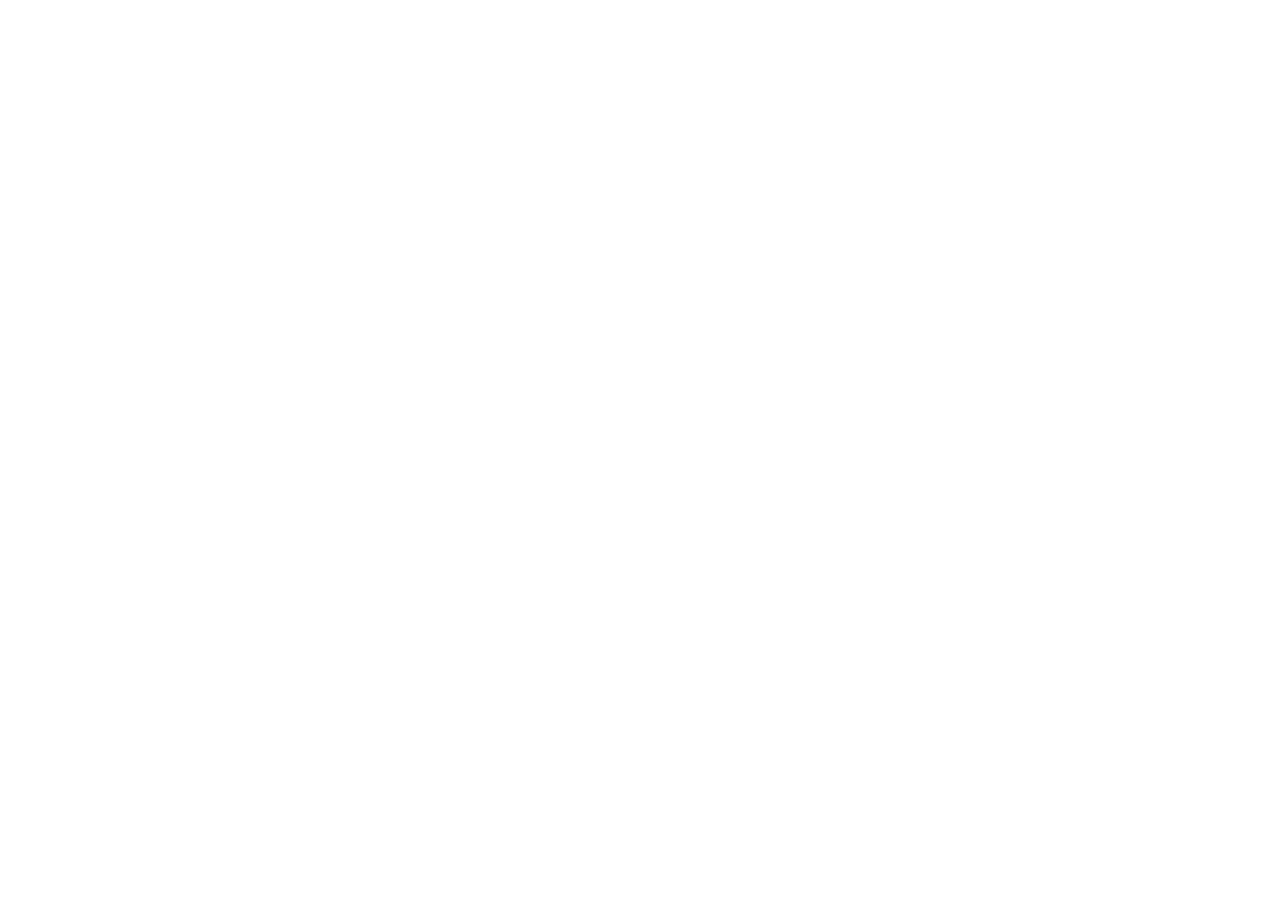
==== docs/Vefsida/index.html @ 3e2de65d "Færa skjöl" ====
<!DOCTYPE html>
<html>
<head>
	<meta name="viewport" content="width=device-width, initial-scale=1.0">
	<meta charset="utf-8">
	<title>Verkefni 5</title>
	<link rel="stylesheet" type="text/css" href="css/normalize.css">
	<link rel="stylesheet" type="text/css" href="css/style.css">
</head>
<body> 
    
</body>
</html>
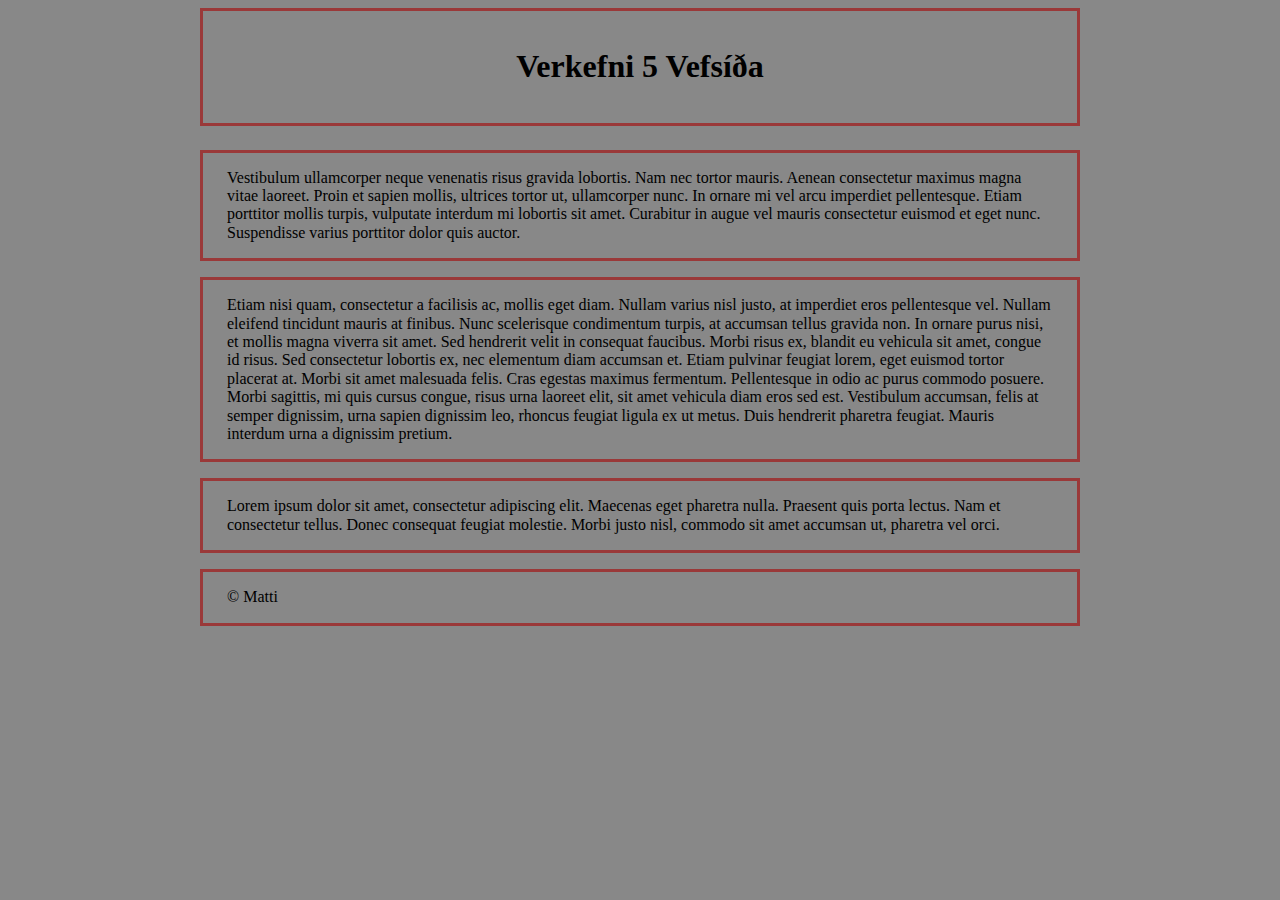
==== commit 4aa6cc2b: "Uppfæri Vefsíðu" ====
--- a/docs/Vefsida/index.html
+++ b/docs/Vefsida/index.html
@@ -4,10 +4,18 @@
 	<meta name="viewport" content="width=device-width, initial-scale=1.0">
 	<meta charset="utf-8">
 	<title>Verkefni 5</title>
-	<link rel="stylesheet" type="text/css" href="css/normalize.css">
 	<link rel="stylesheet" type="text/css" href="css/style.css">
 </head>
 <body> 
-    
+    <header>
+    	<h1>Verkefni 5 Vefsíða</h1>
+    </header>
+    <article>
+    	Etiam nisi quam, consectetur a facilisis ac, mollis eget diam. Nullam varius nisl justo, at imperdiet eros pellentesque vel. Nullam eleifend tincidunt mauris at finibus. Nunc scelerisque condimentum turpis, at accumsan tellus gravida non. In ornare purus nisi, et mollis magna viverra sit amet. Sed hendrerit velit in consequat faucibus. Morbi risus ex, blandit eu vehicula sit amet, congue id risus. Sed consectetur lobortis ex, nec elementum diam accumsan et. Etiam pulvinar feugiat lorem, eget euismod tortor placerat at. Morbi sit amet malesuada felis. Cras egestas maximus fermentum. Pellentesque in odio ac purus commodo posuere. Morbi sagittis, mi quis cursus congue, risus urna laoreet elit, sit amet vehicula diam eros sed est. Vestibulum accumsan, felis at semper dignissim, urna sapien dignissim leo, rhoncus feugiat ligula ex ut metus. Duis hendrerit pharetra feugiat. Mauris interdum urna a dignissim pretium.</article>
+    <aside class="left">
+    	Vestibulum ullamcorper neque venenatis risus gravida lobortis. Nam nec tortor mauris. Aenean consectetur maximus magna vitae laoreet. Proin et sapien mollis, ultrices tortor ut, ullamcorper nunc. In ornare mi vel arcu imperdiet pellentesque. Etiam porttitor mollis turpis, vulputate interdum mi lobortis sit amet. Curabitur in augue vel mauris consectetur euismod et eget nunc. Suspendisse varius porttitor dolor quis auctor.</aside>
+    <aside class="right">
+    	Lorem ipsum dolor sit amet, consectetur adipiscing elit. Maecenas eget pharetra nulla. Praesent quis porta lectus. Nam et consectetur tellus. Donec consequat feugiat molestie. Morbi justo nisl, commodo sit amet accumsan ut, pharetra vel orci.</aside>
+    <footer>&copy Matti</footer>
 </body>
 </html>--- a/docs/Vefsida/css/style.css
+++ b/docs/Vefsida/css/style.css
@@ -0,0 +1,2 @@
+/*! normalize.css v7.0.0 | MIT License | github.com/necolas/normalize.css */html{line-height:1.15;-ms-text-size-adjust:100%;-webkit-text-size-adjust:100%}body{margin:0}article,aside,footer,header,nav,section{display:block}h1{font-size:2em;margin:0.67em 0}figcaption,figure,main{display:block}hr{box-sizing:content-box;height:0;overflow:visible}pre{font-family:monospace, monospace;font-size:1em}a{background-color:transparent;-webkit-text-decoration-skip:objects}abbr[title]{border-bottom:none;text-decoration:underline;text-decoration:underline dotted}b,strong{font-weight:inherit}b,strong{font-weight:bolder}code,kbd,samp{font-family:monospace, monospace;font-size:1em}dfn{font-style:italic}mark{background-color:#ff0;color:#000}small{font-size:80%}sub,sup{font-size:75%;line-height:0;position:relative;vertical-align:baseline}sub{bottom:-0.25em}sup{top:-0.5em}audio,video{display:inline-block}audio:not([controls]){display:none;height:0}img{border-style:none}svg:not(:root){overflow:hidden}button,input,optgroup,select,textarea{font-family:sans-serif;font-size:100%;line-height:1.15;margin:0}button,input{overflow:visible}button,select{text-transform:none}button,html [type="button"],[type="reset"],[type="submit"]{-webkit-appearance:button}button::-moz-focus-inner,[type="button"]::-moz-focus-inner,[type="reset"]::-moz-focus-inner,[type="submit"]::-moz-focus-inner{border-style:none;padding:0}button:-moz-focusring,[type="button"]:-moz-focusring,[type="reset"]:-moz-focusring,[type="submit"]:-moz-focusring{outline:1px dotted ButtonText}fieldset{padding:0.35em 0.75em 0.625em}legend{box-sizing:border-box;color:inherit;display:table;max-width:100%;padding:0;white-space:normal}progress{display:inline-block;vertical-align:baseline}textarea{overflow:auto}[type="checkbox"],[type="radio"]{box-sizing:border-box;padding:0}[type="number"]::-webkit-inner-spin-button,[type="number"]::-webkit-outer-spin-button{height:auto}[type="search"]{-webkit-appearance:textfield;outline-offset:-2px}[type="search"]::-webkit-search-cancel-button,[type="search"]::-webkit-search-decoration{-webkit-appearance:none}::-webkit-file-upload-button{-webkit-appearance:button;font:inherit}details,menu{display:block}summary{display:list-item}canvas{display:inline-block}template{display:none}[hidden]{display:none}body{background-color:#888888;display:grid;grid-gap:1em;max-width:55em;margin:0 auto;grid-template-areas:"header" "left" "article" "right" "footer"}header{grid-area:header;border:3px solid #9a3939;padding:1em 1.5em;margin:0.5em 0;text-align:center}.left{grid-area:left;border:3px solid #9a3939;padding:1em 1.5em}.right{grid-area:right;border:3px solid #9a3939;padding:1em 1.5em}article{grid-area:article;border:3px solid #9a3939;padding:1em 1.5em}footer{grid-area:footer;border:3px solid #9a3939;padding:1em 1.5em}@media only screen and (min-width: 500px){.wrapper{grid-template-columns:20% auto;grid-template-areas:"header   header" "article  article" "left right" "footer   footer"}}@media only screen and (min-width: 600px){.wrapper{grid-gap:20px;grid-template-columns:120px auto 120px;grid-template-areas:"header  header  header" "left article right" "footer  footer  footer";max-width:600px}}
+/*# sourceMappingURL=style.css.map */
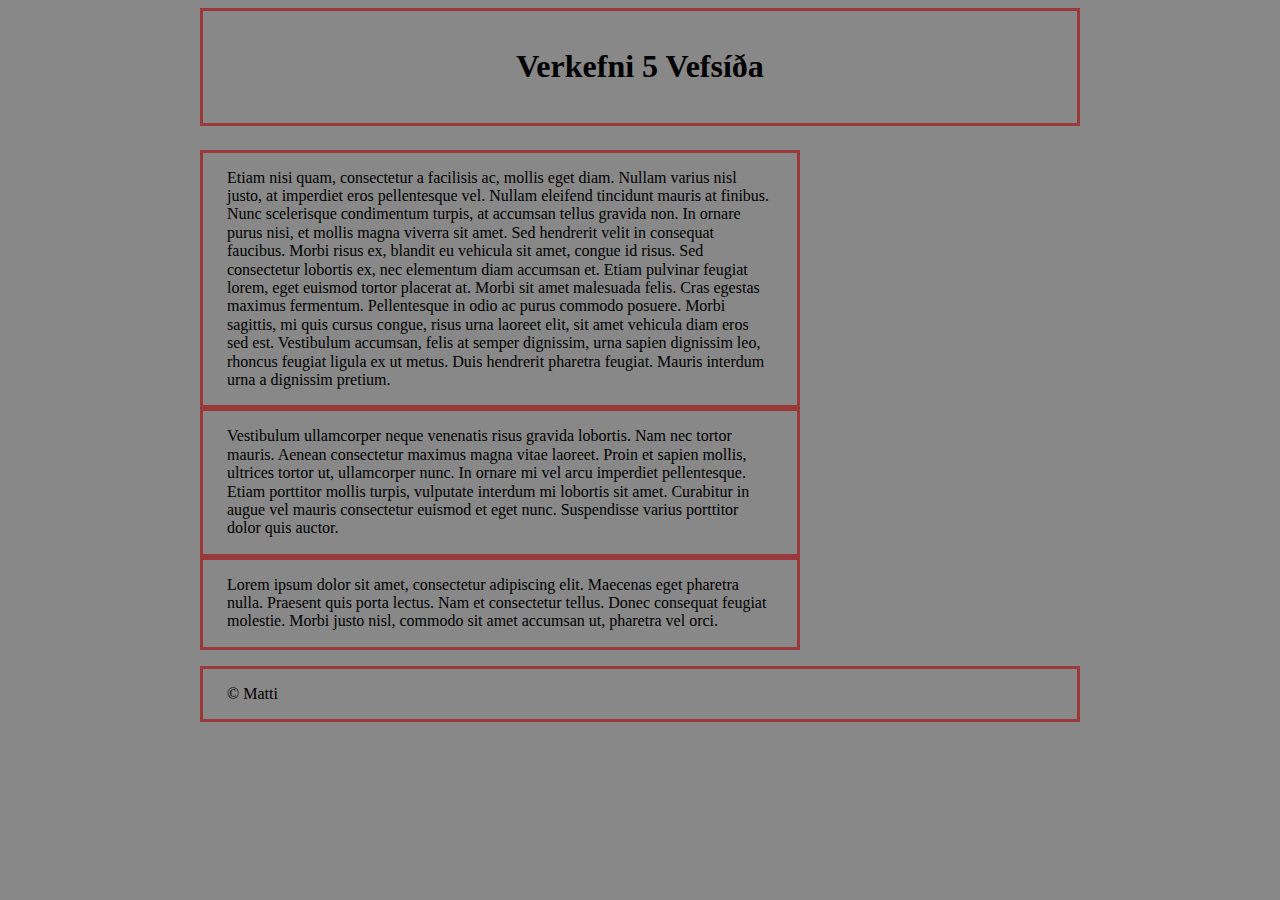
==== commit f316635e: "Uppfæri Vefsíðu" ====
--- a/docs/Vefsida/index.html
+++ b/docs/Vefsida/index.html
@@ -10,12 +10,14 @@
     <header>
     	<h1>Verkefni 5 Vefsíða</h1>
     </header>
-    <article>
-    	Etiam nisi quam, consectetur a facilisis ac, mollis eget diam. Nullam varius nisl justo, at imperdiet eros pellentesque vel. Nullam eleifend tincidunt mauris at finibus. Nunc scelerisque condimentum turpis, at accumsan tellus gravida non. In ornare purus nisi, et mollis magna viverra sit amet. Sed hendrerit velit in consequat faucibus. Morbi risus ex, blandit eu vehicula sit amet, congue id risus. Sed consectetur lobortis ex, nec elementum diam accumsan et. Etiam pulvinar feugiat lorem, eget euismod tortor placerat at. Morbi sit amet malesuada felis. Cras egestas maximus fermentum. Pellentesque in odio ac purus commodo posuere. Morbi sagittis, mi quis cursus congue, risus urna laoreet elit, sit amet vehicula diam eros sed est. Vestibulum accumsan, felis at semper dignissim, urna sapien dignissim leo, rhoncus feugiat ligula ex ut metus. Duis hendrerit pharetra feugiat. Mauris interdum urna a dignissim pretium.</article>
-    <aside class="left">
-    	Vestibulum ullamcorper neque venenatis risus gravida lobortis. Nam nec tortor mauris. Aenean consectetur maximus magna vitae laoreet. Proin et sapien mollis, ultrices tortor ut, ullamcorper nunc. In ornare mi vel arcu imperdiet pellentesque. Etiam porttitor mollis turpis, vulputate interdum mi lobortis sit amet. Curabitur in augue vel mauris consectetur euismod et eget nunc. Suspendisse varius porttitor dolor quis auctor.</aside>
-    <aside class="right">
-    	Lorem ipsum dolor sit amet, consectetur adipiscing elit. Maecenas eget pharetra nulla. Praesent quis porta lectus. Nam et consectetur tellus. Donec consequat feugiat molestie. Morbi justo nisl, commodo sit amet accumsan ut, pharetra vel orci.</aside>
+    <div class="box">
+    	<article>
+    		Etiam nisi quam, consectetur a facilisis ac, mollis eget diam. Nullam varius nisl justo, at imperdiet eros pellentesque vel. Nullam eleifend tincidunt mauris at finibus. Nunc scelerisque condimentum turpis, at accumsan tellus gravida non. In ornare purus nisi, et mollis magna viverra sit amet. Sed hendrerit velit in consequat faucibus. Morbi risus ex, blandit eu vehicula sit amet, congue id risus. Sed consectetur lobortis ex, nec elementum diam accumsan et. Etiam pulvinar feugiat lorem, eget euismod tortor placerat at. Morbi sit amet malesuada felis. Cras egestas maximus fermentum. Pellentesque in odio ac purus commodo posuere. Morbi sagittis, mi quis cursus congue, risus urna laoreet elit, sit amet vehicula diam eros sed est. Vestibulum accumsan, felis at semper dignissim, urna sapien dignissim leo, rhoncus feugiat ligula ex ut metus. Duis hendrerit pharetra feugiat. Mauris interdum urna a dignissim pretium.</article>
+	    <aside class="left">
+	    	Vestibulum ullamcorper neque venenatis risus gravida lobortis. Nam nec tortor mauris. Aenean consectetur maximus magna vitae laoreet. Proin et sapien mollis, ultrices tortor ut, ullamcorper nunc. In ornare mi vel arcu imperdiet pellentesque. Etiam porttitor mollis turpis, vulputate interdum mi lobortis sit amet. Curabitur in augue vel mauris consectetur euismod et eget nunc. Suspendisse varius porttitor dolor quis auctor.</aside>
+	    <aside class="right">
+	    	Lorem ipsum dolor sit amet, consectetur adipiscing elit. Maecenas eget pharetra nulla. Praesent quis porta lectus. Nam et consectetur tellus. Donec consequat feugiat molestie. Morbi justo nisl, commodo sit amet accumsan ut, pharetra vel orci.</aside>
+	</div>
     <footer>&copy Matti</footer>
 </body>
 </html>--- a/docs/Vefsida/css/style.css
+++ b/docs/Vefsida/css/style.css
@@ -1,2 +1,2 @@
-/*! normalize.css v7.0.0 | MIT License | github.com/necolas/normalize.css */html{line-height:1.15;-ms-text-size-adjust:100%;-webkit-text-size-adjust:100%}body{margin:0}article,aside,footer,header,nav,section{display:block}h1{font-size:2em;margin:0.67em 0}figcaption,figure,main{display:block}hr{box-sizing:content-box;height:0;overflow:visible}pre{font-family:monospace, monospace;font-size:1em}a{background-color:transparent;-webkit-text-decoration-skip:objects}abbr[title]{border-bottom:none;text-decoration:underline;text-decoration:underline dotted}b,strong{font-weight:inherit}b,strong{font-weight:bolder}code,kbd,samp{font-family:monospace, monospace;font-size:1em}dfn{font-style:italic}mark{background-color:#ff0;color:#000}small{font-size:80%}sub,sup{font-size:75%;line-height:0;position:relative;vertical-align:baseline}sub{bottom:-0.25em}sup{top:-0.5em}audio,video{display:inline-block}audio:not([controls]){display:none;height:0}img{border-style:none}svg:not(:root){overflow:hidden}button,input,optgroup,select,textarea{font-family:sans-serif;font-size:100%;line-height:1.15;margin:0}button,input{overflow:visible}button,select{text-transform:none}button,html [type="button"],[type="reset"],[type="submit"]{-webkit-appearance:button}button::-moz-focus-inner,[type="button"]::-moz-focus-inner,[type="reset"]::-moz-focus-inner,[type="submit"]::-moz-focus-inner{border-style:none;padding:0}button:-moz-focusring,[type="button"]:-moz-focusring,[type="reset"]:-moz-focusring,[type="submit"]:-moz-focusring{outline:1px dotted ButtonText}fieldset{padding:0.35em 0.75em 0.625em}legend{box-sizing:border-box;color:inherit;display:table;max-width:100%;padding:0;white-space:normal}progress{display:inline-block;vertical-align:baseline}textarea{overflow:auto}[type="checkbox"],[type="radio"]{box-sizing:border-box;padding:0}[type="number"]::-webkit-inner-spin-button,[type="number"]::-webkit-outer-spin-button{height:auto}[type="search"]{-webkit-appearance:textfield;outline-offset:-2px}[type="search"]::-webkit-search-cancel-button,[type="search"]::-webkit-search-decoration{-webkit-appearance:none}::-webkit-file-upload-button{-webkit-appearance:button;font:inherit}details,menu{display:block}summary{display:list-item}canvas{display:inline-block}template{display:none}[hidden]{display:none}body{background-color:#888888;display:grid;grid-gap:1em;max-width:55em;margin:0 auto;grid-template-areas:"header" "left" "article" "right" "footer"}header{grid-area:header;border:3px solid #9a3939;padding:1em 1.5em;margin:0.5em 0;text-align:center}.left{grid-area:left;border:3px solid #9a3939;padding:1em 1.5em}.right{grid-area:right;border:3px solid #9a3939;padding:1em 1.5em}article{grid-area:article;border:3px solid #9a3939;padding:1em 1.5em}footer{grid-area:footer;border:3px solid #9a3939;padding:1em 1.5em}@media only screen and (min-width: 500px){.wrapper{grid-template-columns:20% auto;grid-template-areas:"header   header" "article  article" "left right" "footer   footer"}}@media only screen and (min-width: 600px){.wrapper{grid-gap:20px;grid-template-columns:120px auto 120px;grid-template-areas:"header  header  header" "left article right" "footer  footer  footer";max-width:600px}}
+/*! normalize.css v7.0.0 | MIT License | github.com/necolas/normalize.css */html{line-height:1.15;-ms-text-size-adjust:100%;-webkit-text-size-adjust:100%}body{margin:0}article,aside,footer,header,nav,section{display:block}h1{font-size:2em;margin:0.67em 0}figcaption,figure,main{display:block}hr{box-sizing:content-box;height:0;overflow:visible}pre{font-family:monospace, monospace;font-size:1em}a{background-color:transparent;-webkit-text-decoration-skip:objects}abbr[title]{border-bottom:none;text-decoration:underline;text-decoration:underline dotted}b,strong{font-weight:inherit}b,strong{font-weight:bolder}code,kbd,samp{font-family:monospace, monospace;font-size:1em}dfn{font-style:italic}mark{background-color:#ff0;color:#000}small{font-size:80%}sub,sup{font-size:75%;line-height:0;position:relative;vertical-align:baseline}sub{bottom:-0.25em}sup{top:-0.5em}audio,video{display:inline-block}audio:not([controls]){display:none;height:0}img{border-style:none}svg:not(:root){overflow:hidden}button,input,optgroup,select,textarea{font-family:sans-serif;font-size:100%;line-height:1.15;margin:0}button,input{overflow:visible}button,select{text-transform:none}button,html [type="button"],[type="reset"],[type="submit"]{-webkit-appearance:button}button::-moz-focus-inner,[type="button"]::-moz-focus-inner,[type="reset"]::-moz-focus-inner,[type="submit"]::-moz-focus-inner{border-style:none;padding:0}button:-moz-focusring,[type="button"]:-moz-focusring,[type="reset"]:-moz-focusring,[type="submit"]:-moz-focusring{outline:1px dotted ButtonText}fieldset{padding:0.35em 0.75em 0.625em}legend{box-sizing:border-box;color:inherit;display:table;max-width:100%;padding:0;white-space:normal}progress{display:inline-block;vertical-align:baseline}textarea{overflow:auto}[type="checkbox"],[type="radio"]{box-sizing:border-box;padding:0}[type="number"]::-webkit-inner-spin-button,[type="number"]::-webkit-outer-spin-button{height:auto}[type="search"]{-webkit-appearance:textfield;outline-offset:-2px}[type="search"]::-webkit-search-cancel-button,[type="search"]::-webkit-search-decoration{-webkit-appearance:none}::-webkit-file-upload-button{-webkit-appearance:button;font:inherit}details,menu{display:block}summary{display:list-item}canvas{display:inline-block}template{display:none}[hidden]{display:none}body{background-color:#888888;display:grid;grid-gap:1em;max-width:55em;margin:0 auto;grid-template-areas:"header" "box" "footer"}header{grid-area:header;border:3px solid #9a3939;padding:1em 1.5em;margin:0.5em 0;text-align:center}.box{grid-area:box;width:100%}.left{grid-area:left;border:3px solid #9a3939;padding:1em 1.5em}.right{grid-area:right;border:3px solid #9a3939;padding:1em 1.5em}article{grid-area:article;border:3px solid #9a3939;padding:1em 1.5em}footer{grid-area:footer;border:3px solid #9a3939;padding:1em 1.5em}@media only screen and (min-width: 500px){.box{grid-template-columns:20% auto;grid-template-areas:"article article" "left   right"}}@media only screen and (min-width: 600px){.box{grid-gap:20px;grid-template-columns:120px auto 120px;grid-template-areas:"left   article" "right";max-width:600px}}
 /*# sourceMappingURL=style.css.map */
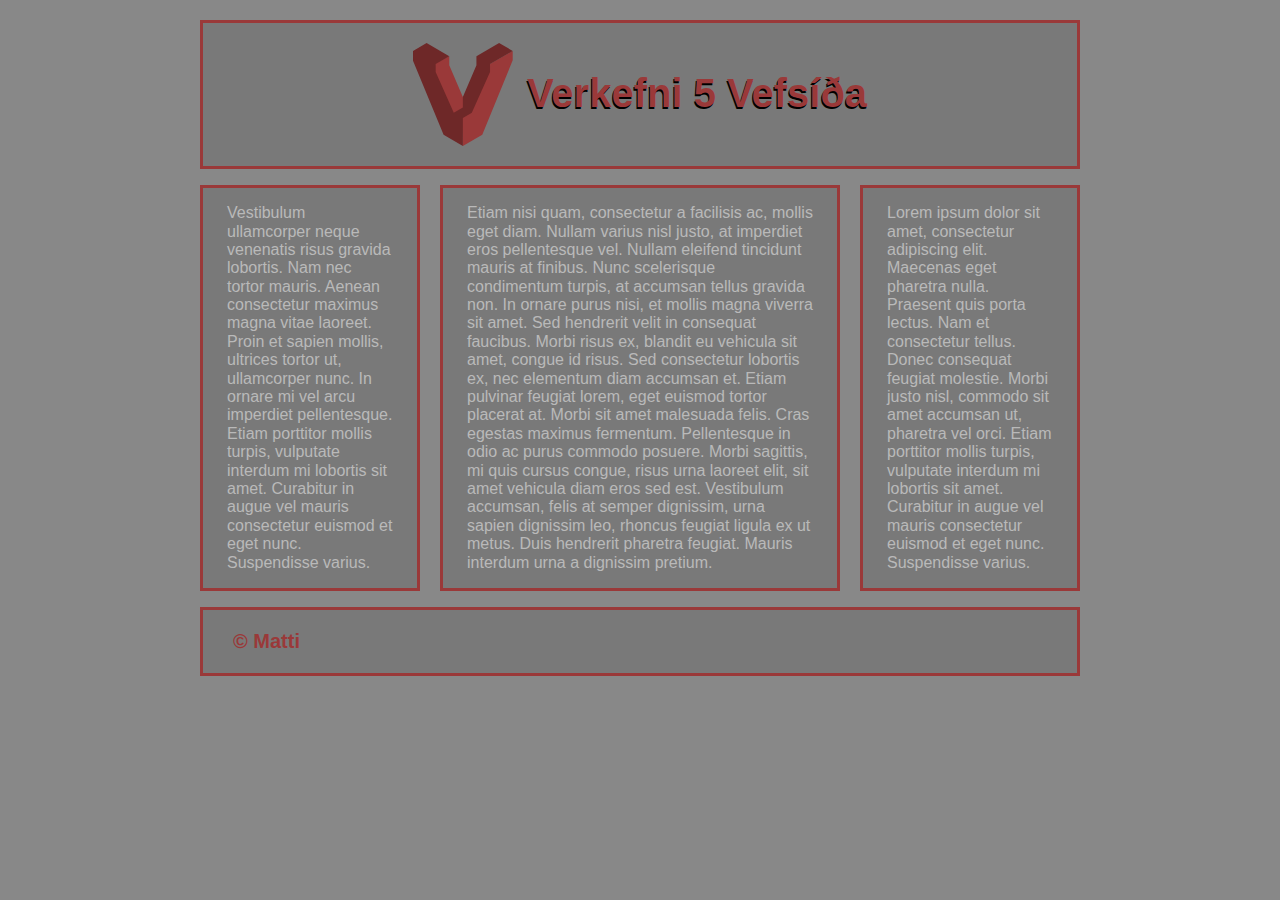
==== commit 7b6aa2bb: "Vefsíða uppfærð" ====
--- a/docs/Vefsida/index.html
+++ b/docs/Vefsida/index.html
@@ -8,15 +8,16 @@
 </head>
 <body> 
     <header>
+    	<img src="img/logo.svg">
     	<h1>Verkefni 5 Vefsíða</h1>
     </header>
     <div class="box">
     	<article>
     		Etiam nisi quam, consectetur a facilisis ac, mollis eget diam. Nullam varius nisl justo, at imperdiet eros pellentesque vel. Nullam eleifend tincidunt mauris at finibus. Nunc scelerisque condimentum turpis, at accumsan tellus gravida non. In ornare purus nisi, et mollis magna viverra sit amet. Sed hendrerit velit in consequat faucibus. Morbi risus ex, blandit eu vehicula sit amet, congue id risus. Sed consectetur lobortis ex, nec elementum diam accumsan et. Etiam pulvinar feugiat lorem, eget euismod tortor placerat at. Morbi sit amet malesuada felis. Cras egestas maximus fermentum. Pellentesque in odio ac purus commodo posuere. Morbi sagittis, mi quis cursus congue, risus urna laoreet elit, sit amet vehicula diam eros sed est. Vestibulum accumsan, felis at semper dignissim, urna sapien dignissim leo, rhoncus feugiat ligula ex ut metus. Duis hendrerit pharetra feugiat. Mauris interdum urna a dignissim pretium.</article>
 	    <aside class="left">
-	    	Vestibulum ullamcorper neque venenatis risus gravida lobortis. Nam nec tortor mauris. Aenean consectetur maximus magna vitae laoreet. Proin et sapien mollis, ultrices tortor ut, ullamcorper nunc. In ornare mi vel arcu imperdiet pellentesque. Etiam porttitor mollis turpis, vulputate interdum mi lobortis sit amet. Curabitur in augue vel mauris consectetur euismod et eget nunc. Suspendisse varius porttitor dolor quis auctor.</aside>
+	    	Vestibulum ullamcorper neque venenatis risus gravida lobortis. Nam nec tortor mauris. Aenean consectetur maximus magna vitae laoreet. Proin et sapien mollis, ultrices tortor ut, ullamcorper nunc. In ornare mi vel arcu imperdiet pellentesque. Etiam porttitor mollis turpis, vulputate interdum mi lobortis sit amet. Curabitur in augue vel mauris consectetur euismod et eget nunc. Suspendisse varius.</aside>
 	    <aside class="right">
-	    	Lorem ipsum dolor sit amet, consectetur adipiscing elit. Maecenas eget pharetra nulla. Praesent quis porta lectus. Nam et consectetur tellus. Donec consequat feugiat molestie. Morbi justo nisl, commodo sit amet accumsan ut, pharetra vel orci.</aside>
+	    	Lorem ipsum dolor sit amet, consectetur adipiscing elit. Maecenas eget pharetra nulla. Praesent quis porta lectus. Nam et consectetur tellus. Donec consequat feugiat molestie. Morbi justo nisl, commodo sit amet accumsan ut, pharetra vel orci.  Etiam porttitor mollis turpis, vulputate interdum mi lobortis sit amet. Curabitur in augue vel mauris consectetur euismod et eget nunc. Suspendisse varius.</aside>
 	</div>
     <footer>&copy Matti</footer>
 </body>
--- a/docs/Vefsida/css/style.css
+++ b/docs/Vefsida/css/style.css
@@ -1,2 +1,2 @@
-/*! normalize.css v7.0.0 | MIT License | github.com/necolas/normalize.css */html{line-height:1.15;-ms-text-size-adjust:100%;-webkit-text-size-adjust:100%}body{margin:0}article,aside,footer,header,nav,section{display:block}h1{font-size:2em;margin:0.67em 0}figcaption,figure,main{display:block}hr{box-sizing:content-box;height:0;overflow:visible}pre{font-family:monospace, monospace;font-size:1em}a{background-color:transparent;-webkit-text-decoration-skip:objects}abbr[title]{border-bottom:none;text-decoration:underline;text-decoration:underline dotted}b,strong{font-weight:inherit}b,strong{font-weight:bolder}code,kbd,samp{font-family:monospace, monospace;font-size:1em}dfn{font-style:italic}mark{background-color:#ff0;color:#000}small{font-size:80%}sub,sup{font-size:75%;line-height:0;position:relative;vertical-align:baseline}sub{bottom:-0.25em}sup{top:-0.5em}audio,video{display:inline-block}audio:not([controls]){display:none;height:0}img{border-style:none}svg:not(:root){overflow:hidden}button,input,optgroup,select,textarea{font-family:sans-serif;font-size:100%;line-height:1.15;margin:0}button,input{overflow:visible}button,select{text-transform:none}button,html [type="button"],[type="reset"],[type="submit"]{-webkit-appearance:button}button::-moz-focus-inner,[type="button"]::-moz-focus-inner,[type="reset"]::-moz-focus-inner,[type="submit"]::-moz-focus-inner{border-style:none;padding:0}button:-moz-focusring,[type="button"]:-moz-focusring,[type="reset"]:-moz-focusring,[type="submit"]:-moz-focusring{outline:1px dotted ButtonText}fieldset{padding:0.35em 0.75em 0.625em}legend{box-sizing:border-box;color:inherit;display:table;max-width:100%;padding:0;white-space:normal}progress{display:inline-block;vertical-align:baseline}textarea{overflow:auto}[type="checkbox"],[type="radio"]{box-sizing:border-box;padding:0}[type="number"]::-webkit-inner-spin-button,[type="number"]::-webkit-outer-spin-button{height:auto}[type="search"]{-webkit-appearance:textfield;outline-offset:-2px}[type="search"]::-webkit-search-cancel-button,[type="search"]::-webkit-search-decoration{-webkit-appearance:none}::-webkit-file-upload-button{-webkit-appearance:button;font:inherit}details,menu{display:block}summary{display:list-item}canvas{display:inline-block}template{display:none}[hidden]{display:none}body{background-color:#888888;display:grid;grid-gap:1em;max-width:55em;margin:0 auto;grid-template-areas:"header" "box" "footer"}header{grid-area:header;border:3px solid #9a3939;padding:1em 1.5em;margin:0.5em 0;text-align:center}.box{grid-area:box;width:100%}.left{grid-area:left;border:3px solid #9a3939;padding:1em 1.5em}.right{grid-area:right;border:3px solid #9a3939;padding:1em 1.5em}article{grid-area:article;border:3px solid #9a3939;padding:1em 1.5em}footer{grid-area:footer;border:3px solid #9a3939;padding:1em 1.5em}@media only screen and (min-width: 500px){.box{grid-template-columns:20% auto;grid-template-areas:"article article" "left   right"}}@media only screen and (min-width: 600px){.box{grid-gap:20px;grid-template-columns:120px auto 120px;grid-template-areas:"left   article" "right";max-width:600px}}
+/*! normalize.css v7.0.0 | MIT License | github.com/necolas/normalize.css */html{line-height:1.15;-ms-text-size-adjust:100%;-webkit-text-size-adjust:100%}body{margin:0}article,aside,footer,header,nav,section{display:block}h1{font-size:2em;margin:0.67em 0}figcaption,figure,main{display:block}hr{box-sizing:content-box;height:0;overflow:visible}pre{font-family:monospace, monospace;font-size:1em}a{background-color:transparent;-webkit-text-decoration-skip:objects}abbr[title]{border-bottom:none;text-decoration:underline;text-decoration:underline dotted}b,strong{font-weight:inherit}b,strong{font-weight:bolder}code,kbd,samp{font-family:monospace, monospace;font-size:1em}dfn{font-style:italic}mark{background-color:#ff0;color:#000}small{font-size:80%}sub,sup{font-size:75%;line-height:0;position:relative;vertical-align:baseline}sub{bottom:-0.25em}sup{top:-0.5em}audio,video{display:inline-block}audio:not([controls]){display:none;height:0}img{border-style:none}svg:not(:root){overflow:hidden}button,input,optgroup,select,textarea{font-family:sans-serif;font-size:100%;line-height:1.15;margin:0}button,input{overflow:visible}button,select{text-transform:none}button,html [type="button"],[type="reset"],[type="submit"]{-webkit-appearance:button}button::-moz-focus-inner,[type="button"]::-moz-focus-inner,[type="reset"]::-moz-focus-inner,[type="submit"]::-moz-focus-inner{border-style:none;padding:0}button:-moz-focusring,[type="button"]:-moz-focusring,[type="reset"]:-moz-focusring,[type="submit"]:-moz-focusring{outline:1px dotted ButtonText}fieldset{padding:0.35em 0.75em 0.625em}legend{box-sizing:border-box;color:inherit;display:table;max-width:100%;padding:0;white-space:normal}progress{display:inline-block;vertical-align:baseline}textarea{overflow:auto}[type="checkbox"],[type="radio"]{box-sizing:border-box;padding:0}[type="number"]::-webkit-inner-spin-button,[type="number"]::-webkit-outer-spin-button{height:auto}[type="search"]{-webkit-appearance:textfield;outline-offset:-2px}[type="search"]::-webkit-search-cancel-button,[type="search"]::-webkit-search-decoration{-webkit-appearance:none}::-webkit-file-upload-button{-webkit-appearance:button;font:inherit}details,menu{display:block}summary{display:list-item}canvas{display:inline-block}template{display:none}[hidden]{display:none}*{box-sizing:border-box}body{background-color:#888;font-family:arial;display:grid;grid-gap:1em;max-width:55em;width:100%;margin:0 auto;grid-template-areas:"header" "box" "footer"}.box{grid-area:box;width:100%;display:grid;grid-gap:1em;grid-template-areas:"left" "article" "right"}header{grid-area:header;display:inline-grid;border:3px solid #9a3939;padding:1em 1.5em;color:#b9b9b9;background-color:#797979;text-align:center;margin-top:20px;color:#9a3939;font-size:20px;text-shadow:-1px 2px #000;justify-content:center;grid-template-columns:auto auto;grid-template-areas:"img h1"}header:hover{color:#a0a0a0}header:hover{color:#752b2b}header img{width:100px;grid-area:img;margin-right:14px}header h1{grid-area:h1;text-align:left}.left{grid-area:left;border:3px solid #9a3939;padding:1em 1.5em;color:#b9b9b9;background-color:#797979}.left:hover{color:#a0a0a0}.right{grid-area:right;border:3px solid #9a3939;padding:1em 1.5em;color:#b9b9b9;background-color:#797979}.right:hover{color:#a0a0a0}article{grid-area:article;border:3px solid #9a3939;padding:1em 1.5em;color:#b9b9b9;background-color:#797979}article:hover{color:#a0a0a0}footer{grid-area:footer;border:3px solid #9a3939;padding:1em 1.5em;color:#b9b9b9;background-color:#797979;color:#9a3939;font-size:20px;font-weight:bold}footer:hover{color:#a0a0a0}footer:hover{color:#752b2b}@media only screen and (min-width: 500px){.box{grid-template-columns:auto auto;grid-template-areas:"article article" "left   right"}}@media only screen and (min-width: 800px){.box{grid-gap:20px;grid-template-columns:25% auto 25%;grid-template-areas:"left   article   right"}}
 /*# sourceMappingURL=style.css.map */
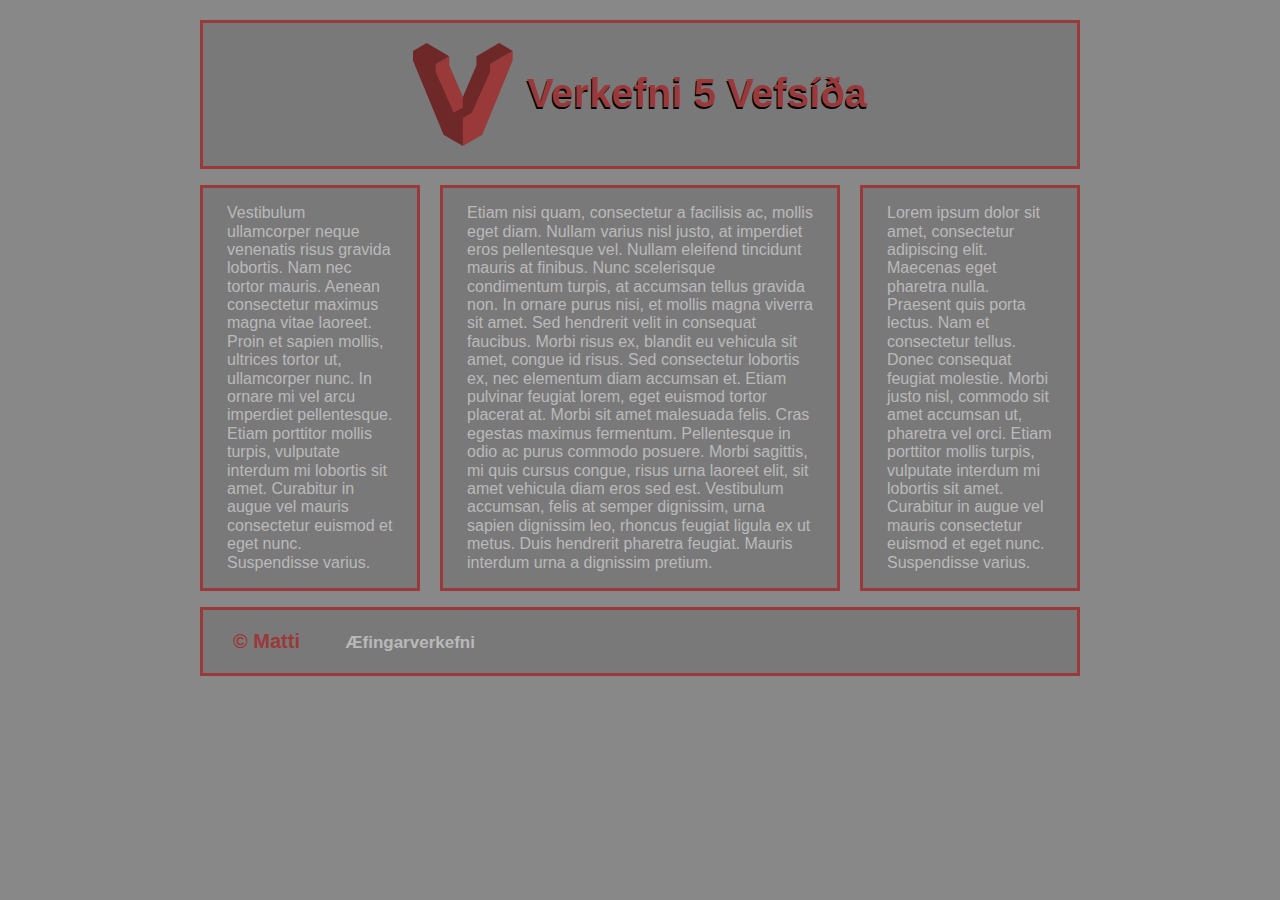
==== commit 80887c71: "Vefsíða uppfærð" ====
--- a/docs/Vefsida/index.html
+++ b/docs/Vefsida/index.html
@@ -19,6 +19,6 @@
 	    <aside class="right">
 	    	Lorem ipsum dolor sit amet, consectetur adipiscing elit. Maecenas eget pharetra nulla. Praesent quis porta lectus. Nam et consectetur tellus. Donec consequat feugiat molestie. Morbi justo nisl, commodo sit amet accumsan ut, pharetra vel orci.  Etiam porttitor mollis turpis, vulputate interdum mi lobortis sit amet. Curabitur in augue vel mauris consectetur euismod et eget nunc. Suspendisse varius.</aside>
 	</div>
-    <footer>&copy Matti</footer>
+    <footer>&copy Matti <a href="../Aefingar/">Æfingarverkefni</a></footer>
 </body>
 </html>--- a/docs/Vefsida/css/style.css
+++ b/docs/Vefsida/css/style.css
@@ -1,2 +1,2 @@
-/*! normalize.css v7.0.0 | MIT License | github.com/necolas/normalize.css */html{line-height:1.15;-ms-text-size-adjust:100%;-webkit-text-size-adjust:100%}body{margin:0}article,aside,footer,header,nav,section{display:block}h1{font-size:2em;margin:0.67em 0}figcaption,figure,main{display:block}hr{box-sizing:content-box;height:0;overflow:visible}pre{font-family:monospace, monospace;font-size:1em}a{background-color:transparent;-webkit-text-decoration-skip:objects}abbr[title]{border-bottom:none;text-decoration:underline;text-decoration:underline dotted}b,strong{font-weight:inherit}b,strong{font-weight:bolder}code,kbd,samp{font-family:monospace, monospace;font-size:1em}dfn{font-style:italic}mark{background-color:#ff0;color:#000}small{font-size:80%}sub,sup{font-size:75%;line-height:0;position:relative;vertical-align:baseline}sub{bottom:-0.25em}sup{top:-0.5em}audio,video{display:inline-block}audio:not([controls]){display:none;height:0}img{border-style:none}svg:not(:root){overflow:hidden}button,input,optgroup,select,textarea{font-family:sans-serif;font-size:100%;line-height:1.15;margin:0}button,input{overflow:visible}button,select{text-transform:none}button,html [type="button"],[type="reset"],[type="submit"]{-webkit-appearance:button}button::-moz-focus-inner,[type="button"]::-moz-focus-inner,[type="reset"]::-moz-focus-inner,[type="submit"]::-moz-focus-inner{border-style:none;padding:0}button:-moz-focusring,[type="button"]:-moz-focusring,[type="reset"]:-moz-focusring,[type="submit"]:-moz-focusring{outline:1px dotted ButtonText}fieldset{padding:0.35em 0.75em 0.625em}legend{box-sizing:border-box;color:inherit;display:table;max-width:100%;padding:0;white-space:normal}progress{display:inline-block;vertical-align:baseline}textarea{overflow:auto}[type="checkbox"],[type="radio"]{box-sizing:border-box;padding:0}[type="number"]::-webkit-inner-spin-button,[type="number"]::-webkit-outer-spin-button{height:auto}[type="search"]{-webkit-appearance:textfield;outline-offset:-2px}[type="search"]::-webkit-search-cancel-button,[type="search"]::-webkit-search-decoration{-webkit-appearance:none}::-webkit-file-upload-button{-webkit-appearance:button;font:inherit}details,menu{display:block}summary{display:list-item}canvas{display:inline-block}template{display:none}[hidden]{display:none}*{box-sizing:border-box}body{background-color:#888;font-family:arial;display:grid;grid-gap:1em;max-width:55em;width:100%;margin:0 auto;grid-template-areas:"header" "box" "footer"}.box{grid-area:box;width:100%;display:grid;grid-gap:1em;grid-template-areas:"left" "article" "right"}header{grid-area:header;display:inline-grid;border:3px solid #9a3939;padding:1em 1.5em;color:#b9b9b9;background-color:#797979;text-align:center;margin-top:20px;color:#9a3939;font-size:20px;text-shadow:-1px 2px #000;justify-content:center;grid-template-columns:auto auto;grid-template-areas:"img h1"}header:hover{color:#a0a0a0}header:hover{color:#752b2b}header img{width:100px;grid-area:img;margin-right:14px}header h1{grid-area:h1;text-align:left}.left{grid-area:left;border:3px solid #9a3939;padding:1em 1.5em;color:#b9b9b9;background-color:#797979}.left:hover{color:#a0a0a0}.right{grid-area:right;border:3px solid #9a3939;padding:1em 1.5em;color:#b9b9b9;background-color:#797979}.right:hover{color:#a0a0a0}article{grid-area:article;border:3px solid #9a3939;padding:1em 1.5em;color:#b9b9b9;background-color:#797979}article:hover{color:#a0a0a0}footer{grid-area:footer;border:3px solid #9a3939;padding:1em 1.5em;color:#b9b9b9;background-color:#797979;color:#9a3939;font-size:20px;font-weight:bold}footer:hover{color:#a0a0a0}footer:hover{color:#752b2b}@media only screen and (min-width: 500px){.box{grid-template-columns:auto auto;grid-template-areas:"article article" "left   right"}}@media only screen and (min-width: 800px){.box{grid-gap:20px;grid-template-columns:25% auto 25%;grid-template-areas:"left   article   right"}}
+/*! normalize.css v7.0.0 | MIT License | github.com/necolas/normalize.css */html{line-height:1.15;-ms-text-size-adjust:100%;-webkit-text-size-adjust:100%}body{margin:0}article,aside,footer,header,nav,section{display:block}h1{font-size:2em;margin:0.67em 0}figcaption,figure,main{display:block}hr{box-sizing:content-box;height:0;overflow:visible}pre{font-family:monospace, monospace;font-size:1em}a{background-color:transparent;-webkit-text-decoration-skip:objects}abbr[title]{border-bottom:none;text-decoration:underline;text-decoration:underline dotted}b,strong{font-weight:inherit}b,strong{font-weight:bolder}code,kbd,samp{font-family:monospace, monospace;font-size:1em}dfn{font-style:italic}mark{background-color:#ff0;color:#000}small{font-size:80%}sub,sup{font-size:75%;line-height:0;position:relative;vertical-align:baseline}sub{bottom:-0.25em}sup{top:-0.5em}audio,video{display:inline-block}audio:not([controls]){display:none;height:0}img{border-style:none}svg:not(:root){overflow:hidden}button,input,optgroup,select,textarea{font-family:sans-serif;font-size:100%;line-height:1.15;margin:0}button,input{overflow:visible}button,select{text-transform:none}button,html [type="button"],[type="reset"],[type="submit"]{-webkit-appearance:button}button::-moz-focus-inner,[type="button"]::-moz-focus-inner,[type="reset"]::-moz-focus-inner,[type="submit"]::-moz-focus-inner{border-style:none;padding:0}button:-moz-focusring,[type="button"]:-moz-focusring,[type="reset"]:-moz-focusring,[type="submit"]:-moz-focusring{outline:1px dotted ButtonText}fieldset{padding:0.35em 0.75em 0.625em}legend{box-sizing:border-box;color:inherit;display:table;max-width:100%;padding:0;white-space:normal}progress{display:inline-block;vertical-align:baseline}textarea{overflow:auto}[type="checkbox"],[type="radio"]{box-sizing:border-box;padding:0}[type="number"]::-webkit-inner-spin-button,[type="number"]::-webkit-outer-spin-button{height:auto}[type="search"]{-webkit-appearance:textfield;outline-offset:-2px}[type="search"]::-webkit-search-cancel-button,[type="search"]::-webkit-search-decoration{-webkit-appearance:none}::-webkit-file-upload-button{-webkit-appearance:button;font:inherit}details,menu{display:block}summary{display:list-item}canvas{display:inline-block}template{display:none}[hidden]{display:none}*{box-sizing:border-box}body{background-color:#888;font-family:arial;display:grid;grid-gap:1em;max-width:55em;width:100%;margin:0 auto;grid-template-areas:"header" "box" "footer"}.box{grid-area:box;width:100%;display:grid;grid-gap:1em;grid-template-areas:"left" "article" "right"}header{grid-area:header;display:inline-grid;border:3px solid #9a3939;padding:1em 1.5em;color:#b9b9b9;background-color:#797979;text-align:center;margin-top:20px;color:#9a3939;font-size:20px;text-shadow:-1px 2px #000;justify-content:center;grid-template-columns:auto;grid-template-areas:"h1" "img"}header:hover{color:#a0a0a0}header:hover{color:#752b2b}header img{width:100px;grid-area:img;margin:0 auto;justify-content:center}header h1{grid-area:h1;text-align:center}.left{grid-area:left;border:3px solid #9a3939;padding:1em 1.5em;color:#b9b9b9;background-color:#797979}.left:hover{color:#a0a0a0}.right{grid-area:right;border:3px solid #9a3939;padding:1em 1.5em;color:#b9b9b9;background-color:#797979}.right:hover{color:#a0a0a0}article{grid-area:article;border:3px solid #9a3939;padding:1em 1.5em;color:#b9b9b9;background-color:#797979}article:hover{color:#a0a0a0}footer{grid-area:footer;border:3px solid #9a3939;padding:1em 1.5em;color:#b9b9b9;background-color:#797979;color:#9a3939;font-size:20px;font-weight:bold}footer:hover{color:#a0a0a0}footer:hover{color:#752b2b}footer a{text-decoration:none;color:#b9b9b9;font-size:17px;margin-left:40px}footer a:hover{color:#a0a0a0}footer a:hover{text-decoration:underline}@media only screen and (min-width: 500px){.box{grid-template-columns:auto auto;grid-template-areas:"article article" "left   right"}header{grid-template-columns:auto auto;grid-template-areas:"img h1"}header img{margin:0;margin-right:14px}header h1{text-align:left}}@media only screen and (min-width: 800px){.box{grid-gap:20px;grid-template-columns:25% auto 25%;grid-template-areas:"left   article   right"}}
 /*# sourceMappingURL=style.css.map */
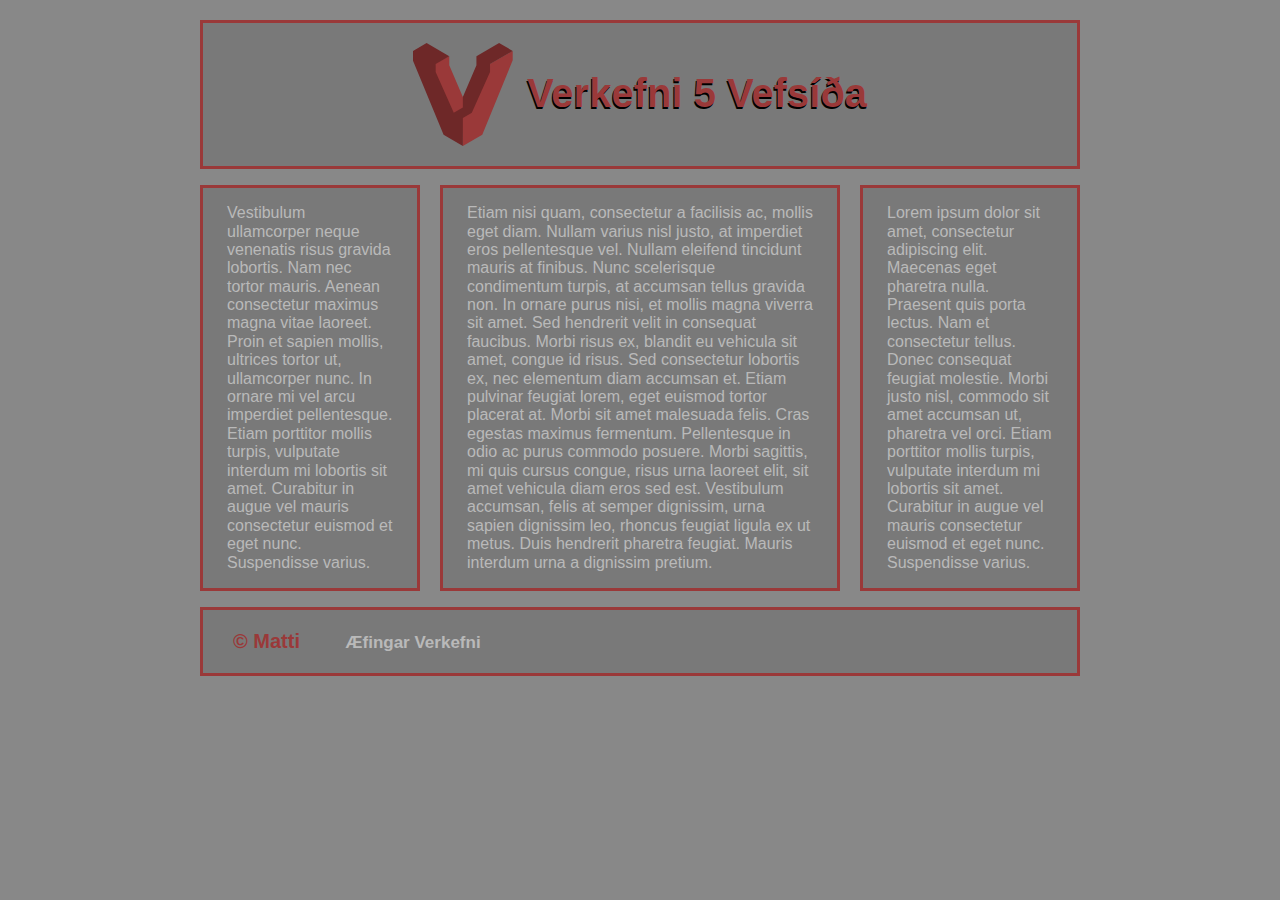
==== commit d4f1a430: "Vefsíða uppfærð" ====
--- a/docs/Vefsida/index.html
+++ b/docs/Vefsida/index.html
@@ -19,6 +19,6 @@
 	    <aside class="right">
 	    	Lorem ipsum dolor sit amet, consectetur adipiscing elit. Maecenas eget pharetra nulla. Praesent quis porta lectus. Nam et consectetur tellus. Donec consequat feugiat molestie. Morbi justo nisl, commodo sit amet accumsan ut, pharetra vel orci.  Etiam porttitor mollis turpis, vulputate interdum mi lobortis sit amet. Curabitur in augue vel mauris consectetur euismod et eget nunc. Suspendisse varius.</aside>
 	</div>
-    <footer>&copy Matti <a href="../Aefingar/">Æfingarverkefni</a></footer>
+    <footer>&copy Matti <a href="../Aefingar/">Æfingar Verkefni</a></footer>
 </body>
 </html>